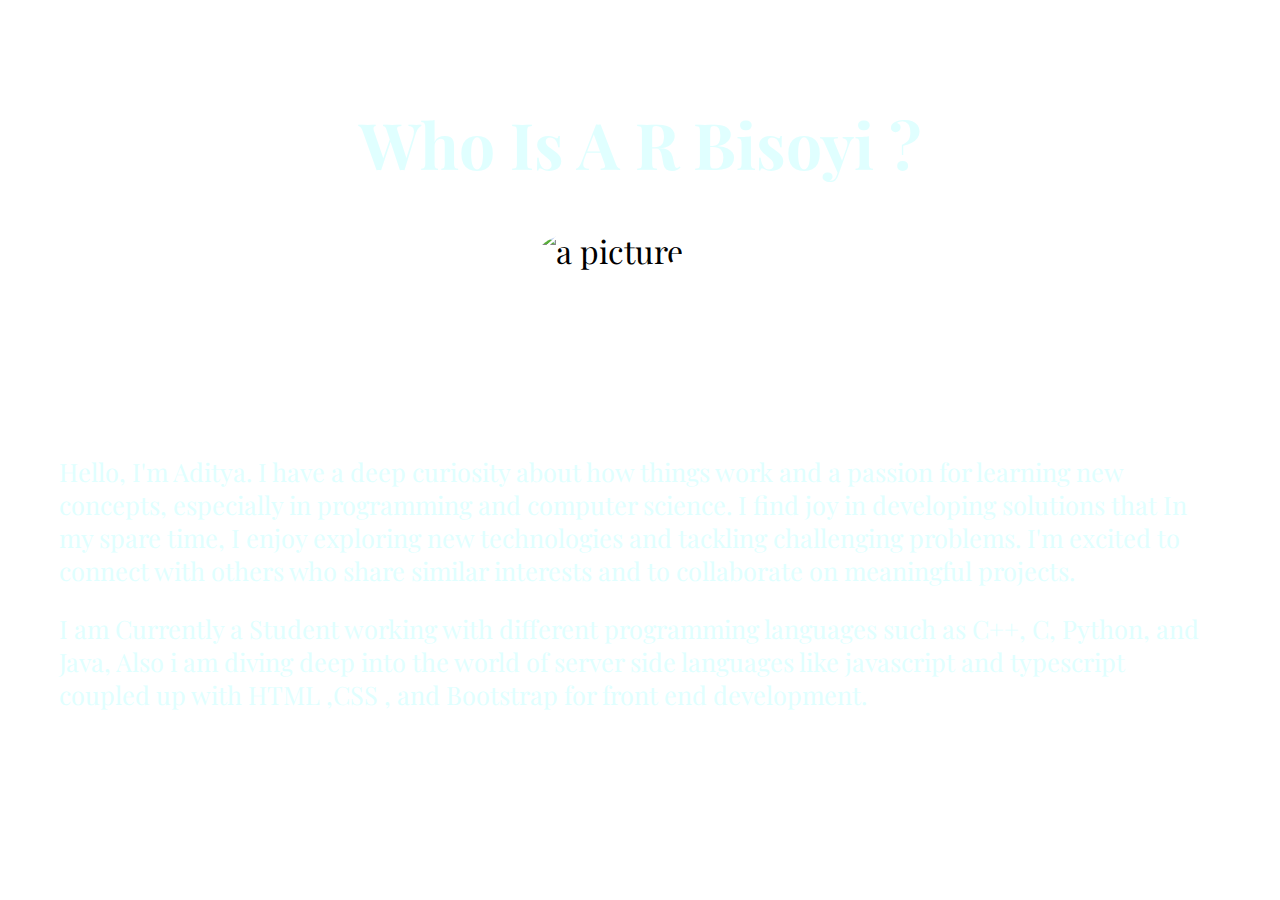
==== index.html @ fe892ee0 "Add files via upload" ====
<!DOCTYPE html>
<html lang="en">

<head>
    <meta charset="UTF-8">
    <meta name="viewport" content="width=device-width, initial-scale=1.0">
    <title>A R Bisoyi</title>
    <link rel="preconnect" href="https://fonts.googleapis.com">
    <link rel="preconnect" href="https://fonts.gstatic.com" crossorigin>
    <link href="https://fonts.googleapis.com/css2?family=Noto+Sans:ital,wght@0,100..900;1,100..900&family=Playfair+Display:ital,wght@0,400..900;1,400..900&family=Ubuntu:ital,wght@0,300;0,400;0,500;0,700;1,300;1,400;1,500;1,700&display=swap" rel="stylesheet">
    <link rel="stylesheet" href="style.css">
</head>

<body>
    <section id="Intro">
        <div class="aboutme container-1">
            <div id="heading">
                <h1>Who Is A R Bisoyi ?</h1>
            </div>

            <div class="Images" >
                <img src="./Assets/Images/profile-pic.jpeg" alt="a picture" id="profile-pic">
            </div>
            <div id="description">
                <p>
                    Hello, I'm Aditya. I have a deep curiosity about how things work and a passion for learning new
                    concepts, especially in programming and computer science. I find joy in developing solutions that
                    In my spare time, I enjoy exploring new technologies and tackling challenging problems. I'm excited
                    to connect with others who share similar interests and to collaborate on meaningful projects.
                </p>
                <p>
                    I am Currently a Student working with different programming languages such as C++, C, Python, and
                    Java, Also i am diving deep into the world of server side languages like javascript and typescript
                    coupled up with HTML ,CSS , and Bootstrap for front end development.
                </p>
            </div>


        </div>
    </section>
    <section id="Showcase">

    </section>
</body>

</html>
---- style.css ----
#Intro {
  height: 80vh;

  font-family: "Playfair Display", serif;
  font-optical-sizing: auto;
  font-weight: 24pt;
  font-style: normal;
  font-size: 24pt;
  background-image: url(./Assets/Images/background4.jpg);
  background-repeat: no-repeat;
  padding: 4%;
}
#heading {
  color: lightcyan;
}
#description {
  font-family: "Playfair Display", serif;
  font-optical-sizing: auto;
  font-weight: 400;
  font-style: normal;
  font-size: 19pt;

  text-align: left;
  color: lightcyan;
}

#profile-pic {
  height: 200px;
  width: 200px;
  border-radius: 100%;
}
.Images {
  height: 200px;
  width: 200px;
}

.container-1 {
  display: flex;
  flex-direction: column;

  align-items: center;
}
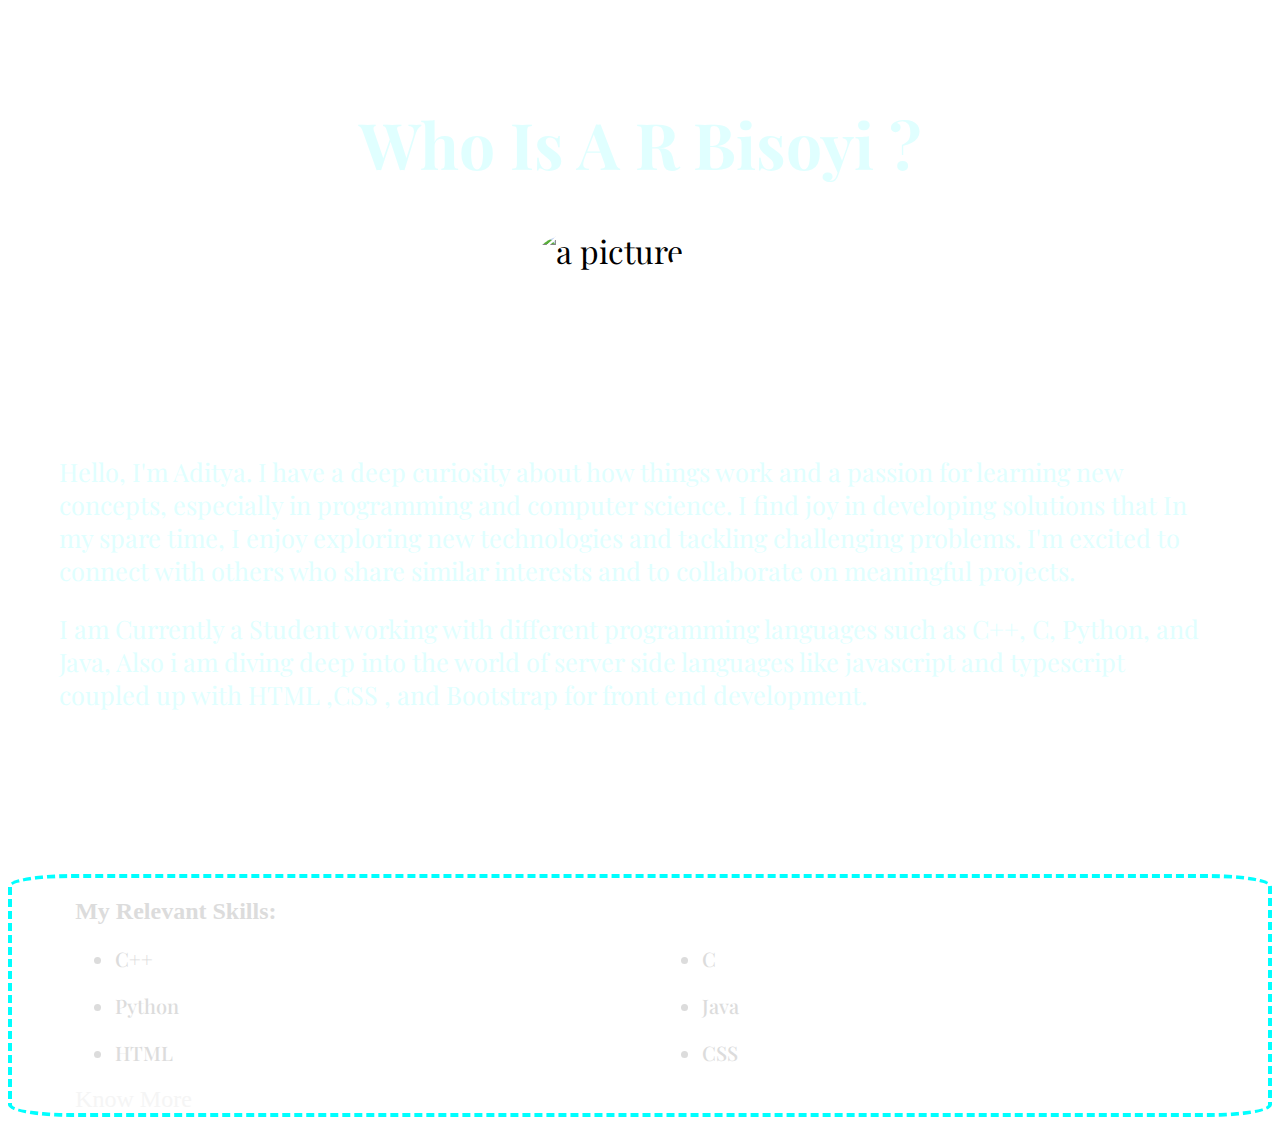
==== commit 4edac100: "Add files via upload" ====
--- a/index.html
+++ b/index.html
@@ -7,7 +7,9 @@
     <title>A R Bisoyi</title>
     <link rel="preconnect" href="https://fonts.googleapis.com">
     <link rel="preconnect" href="https://fonts.gstatic.com" crossorigin>
-    <link href="https://fonts.googleapis.com/css2?family=Noto+Sans:ital,wght@0,100..900;1,100..900&family=Playfair+Display:ital,wght@0,400..900;1,400..900&family=Ubuntu:ital,wght@0,300;0,400;0,500;0,700;1,300;1,400;1,500;1,700&display=swap" rel="stylesheet">
+    <link
+        href="https://fonts.googleapis.com/css2?family=Noto+Sans:ital,wght@0,100..900;1,100..900&family=Playfair+Display:ital,wght@0,400..900;1,400..900&family=Ubuntu:ital,wght@0,300;0,400;0,500;0,700;1,300;1,400;1,500;1,700&display=swap"
+        rel="stylesheet">
     <link rel="stylesheet" href="style.css">
 </head>
 
@@ -18,7 +20,7 @@
                 <h1>Who Is A R Bisoyi ?</h1>
             </div>
 
-            <div class="Images" >
+            <div class="Images">
                 <img src="./Assets/Images/profile-pic.jpeg" alt="a picture" id="profile-pic">
             </div>
             <div id="description">
@@ -39,6 +41,18 @@
         </div>
     </section>
     <section id="Showcase">
+        <div class="skill-bg">
+            <h2>My Relevant Skills:</h2>
+            <ul class="skills">
+                <li class="item1">C++</li>
+                <li class="item2">C</li>
+                <li class="item3">Python</li>
+                <li class="item4">Java</li>
+                <li class="item5">HTML</li>
+                <li class="item6">CSS</li>
+            </ul>
+        </div>
+        <span class="link"><a href="./public/resume.html">Know More</a></span>
 
     </section>
 </body>
--- a/style.css
+++ b/style.css
@@ -1,13 +1,16 @@
+body {
+  background-image: url(./Assets/Images/background4.jpg);
+  opacity: 100%;
+}
+
 #Intro {
-  height: 80vh;
+  height: 85vh;
 
   font-family: "Playfair Display", serif;
   font-optical-sizing: auto;
   font-weight: 24pt;
   font-style: normal;
   font-size: 24pt;
-  background-image: url(./Assets/Images/background4.jpg);
-  background-repeat: no-repeat;
   padding: 4%;
 }
 #heading {
@@ -40,3 +43,29 @@
 
   align-items: center;
 }
+.skills {
+  display: grid;
+  grid-template-columns: 1fr 1fr;
+  grid-template-rows: 1fr 1fr 1fr;
+  font-family: "Playfair Display", serif;
+  font-size: 15pt;
+  font-weight: 500;
+  gap: 20px;
+}
+
+.skill-bg {
+  color: gainsboro;
+}
+
+#Showcase {
+  padding-left: 5%;
+  border: 4px dashed cyan;
+  border-radius: 5%;
+}
+
+
+.link a {
+  color: whitesmoke;
+  text-decoration:double;
+  font-size: 18pt;
+}
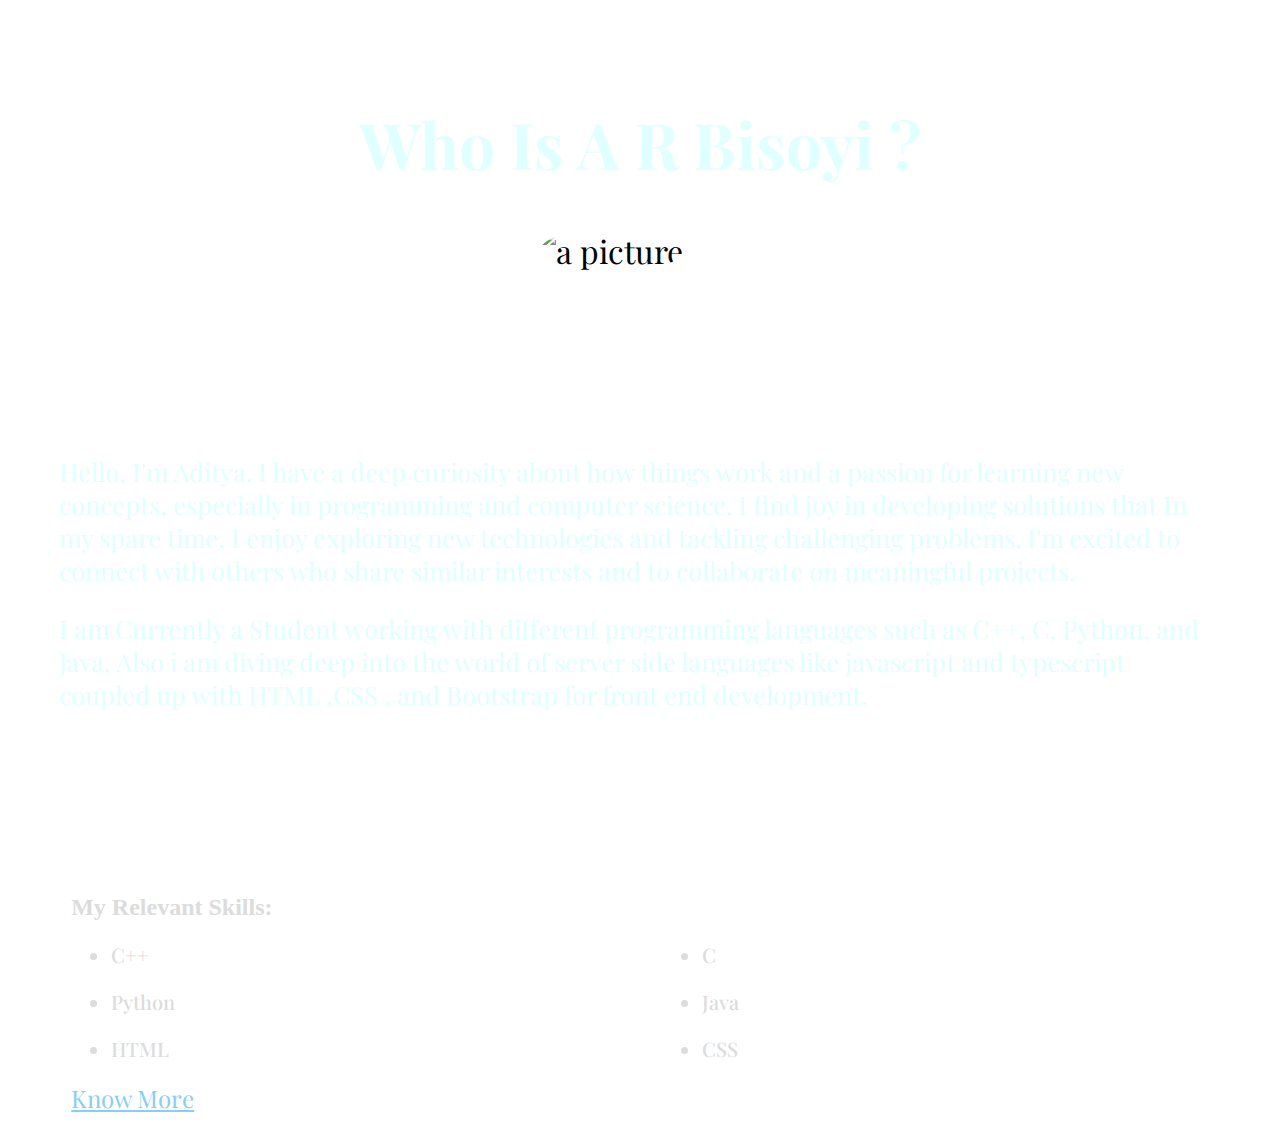
==== commit 50912f09: "Add files via upload" ====
--- a/index.html
+++ b/index.html
@@ -52,7 +52,7 @@
                 <li class="item6">CSS</li>
             </ul>
         </div>
-        <span class="link"><a href="./public/resume.html">Know More</a></span>
+        <div class="More-details""><span class="link"><a href="./public/resume.html">Know More</a></span></div>
 
     </section>
 </body>
--- a/style.css
+++ b/style.css
@@ -59,13 +59,15 @@
 
 #Showcase {
   padding-left: 5%;
-  border: 4px dashed cyan;
   border-radius: 5%;
 }
 
-
 .link a {
-  color: whitesmoke;
-  text-decoration:double;
+  color: lightskyblue;
+  text-decoration: underline;
+  font-family: "Playfair Display", serif;
   font-size: 18pt;
 }
+.More-details {
+  text-align: left;
+}
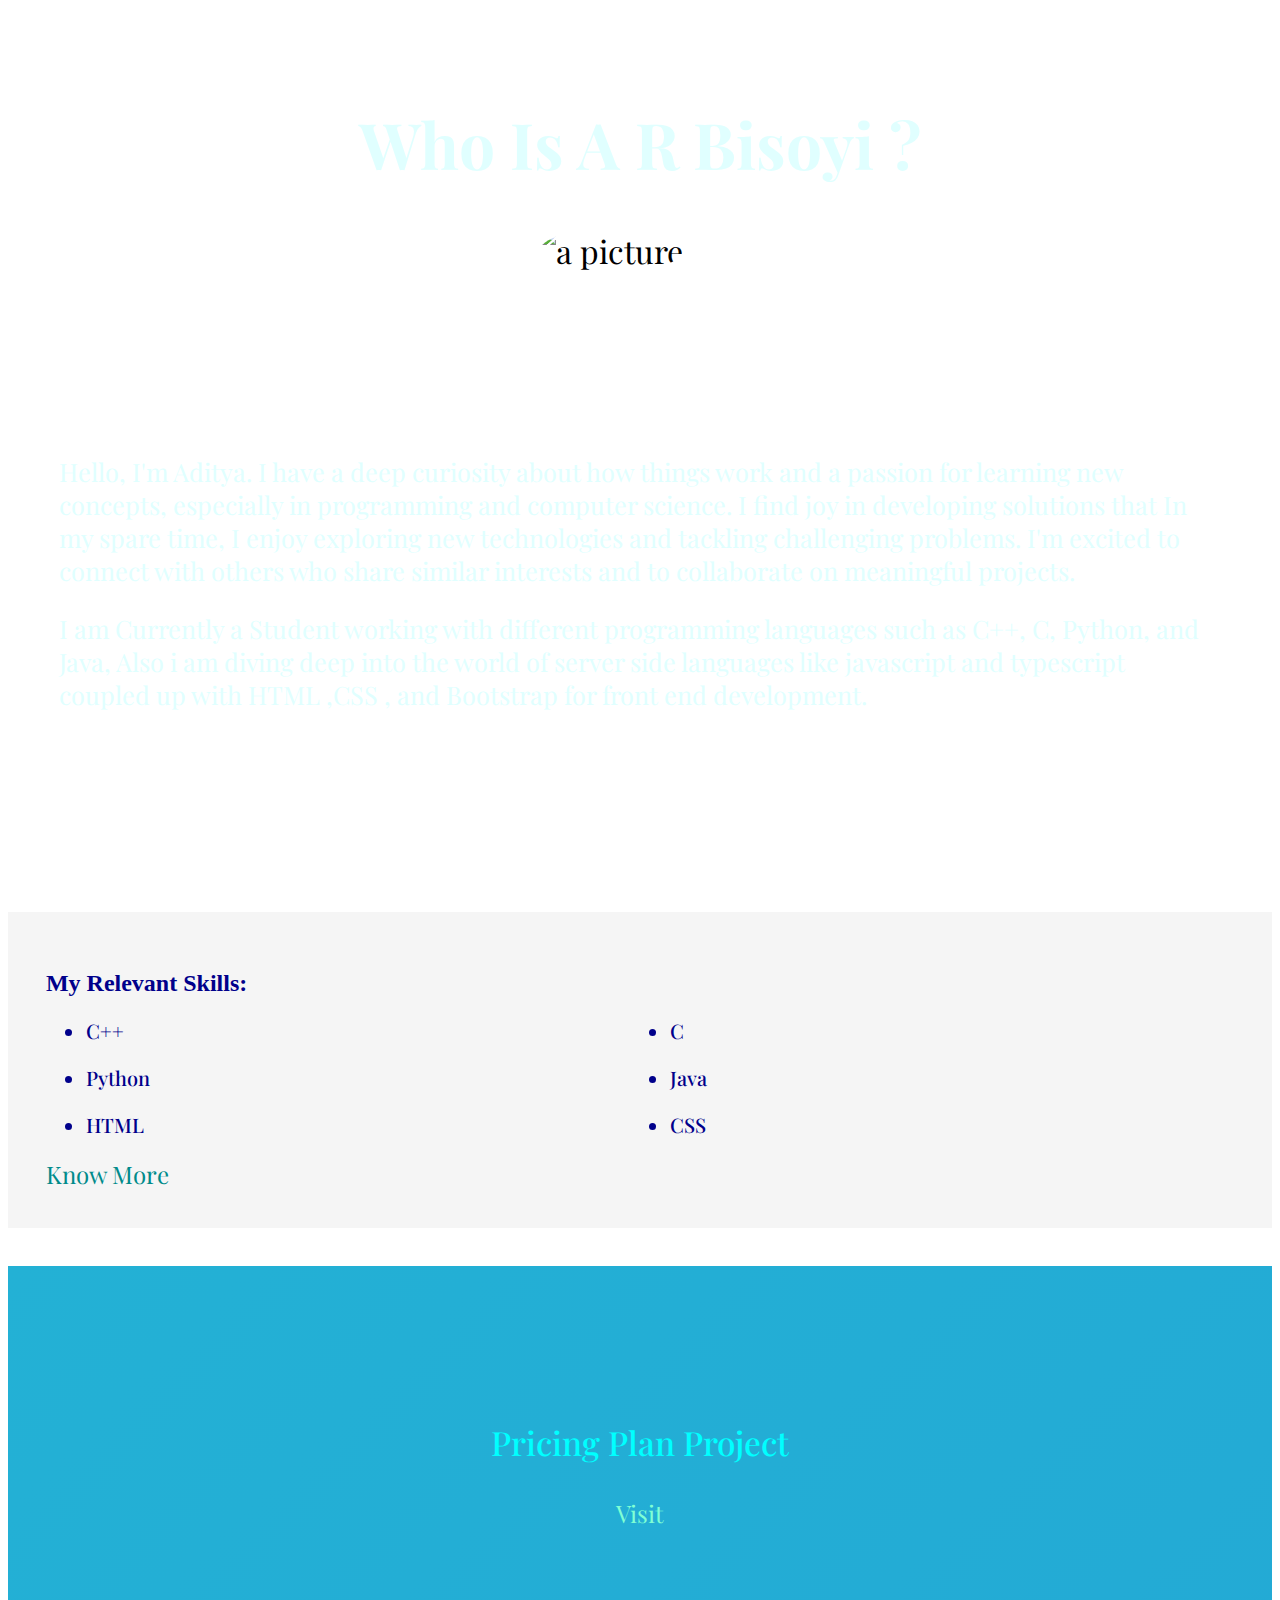
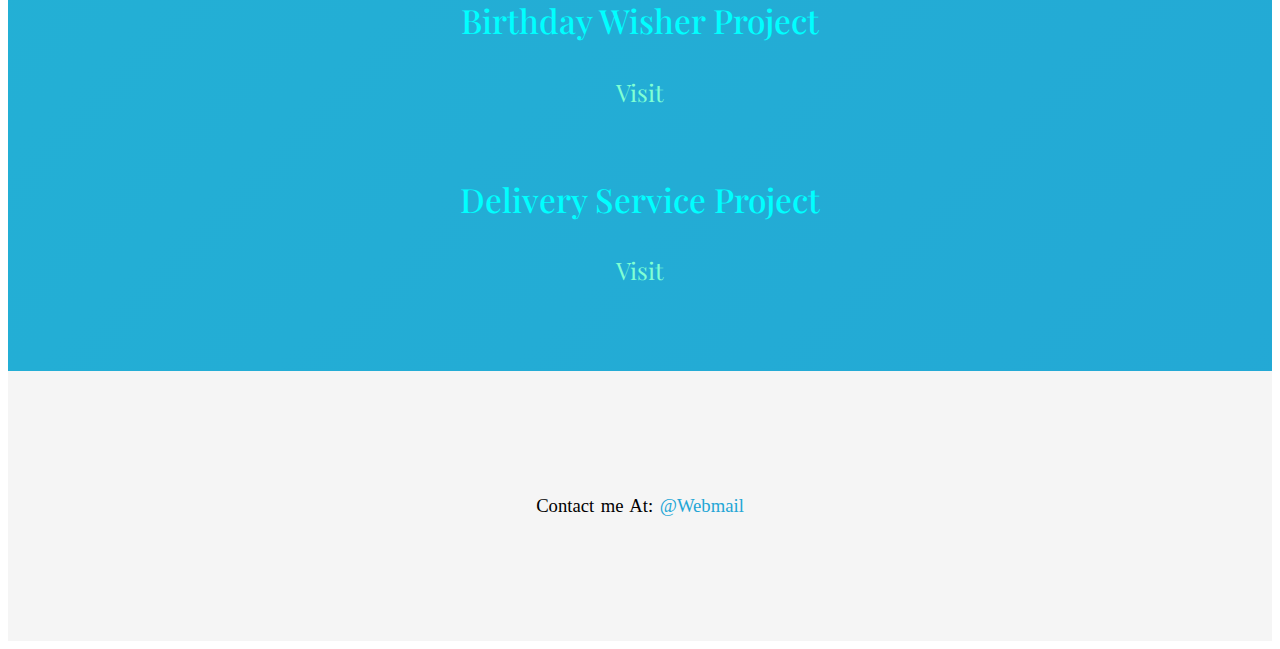
==== commit 1c93c33f: "Add files via upload" ====
--- a/index.html
+++ b/index.html
@@ -52,7 +52,42 @@
                 <li class="item6">CSS</li>
             </ul>
         </div>
-        <div class="More-details""><span class="link"><a href="./public/resume.html">Know More</a></span></div>
+        <div class="More-details"><span class=" link"><a href="./public/resume.html">Know More</a></span></div>
+
+    </section>
+
+    <section id="project_section">
+        <div class="projects_container">
+            <div class = "p">
+                <p>Pricing Plan Project</p>
+            </div>
+            <div class = "link">
+                <a href="./public/pricing_plans.html">Visit</a>
+            </div>
+            <div class="p">
+                <p>Birthday Wisher Project</p>
+            </div>
+            <div class = "link">
+                <a href="./public/birthday_wisher.html">Visit</a>
+            </div>
+            <div class="p">
+                <p>Delivery Service Project</p>
+            </div>
+            <div class="link">
+                <a href="./public/Delivery Web Project/delivery.html">Visit</a>
+            </div>
+        </div>
+    </section>
+
+    <section class="footer">
+        <div class="footer_container">
+            <div class="contact">
+                Contact me At:
+                <span>
+                    <a href="./public/contact.html">@Webmail</a>
+                </span>
+            </div>
+        </div>
 
     </section>
 </body>
--- a/style.css
+++ b/style.css
@@ -1,11 +1,7 @@
-body {
+#Intro {
+  height: 85vh;
   background-image: url(./Assets/Images/background4.jpg);
   opacity: 100%;
-}
-
-#Intro {
-  height: 85vh;
-
   font-family: "Playfair Display", serif;
   font-optical-sizing: auto;
   font-weight: 24pt;
@@ -52,22 +48,72 @@
   font-weight: 500;
   gap: 20px;
 }
-
-.skill-bg {
-  color: gainsboro;
+#Showcase a{
+  color: darkcyan;
 }
 
 #Showcase {
-  padding-left: 5%;
-  border-radius: 5%;
+  padding: 3%;
+  margin-top: 3%;
+  margin-bottom: 3%;
+  color: darkblue;
+  background-color: whitesmoke;
 }
 
 .link a {
-  color: lightskyblue;
-  text-decoration: underline;
+  color:aquamarine;
+  text-decoration: none;
   font-family: "Playfair Display", serif;
   font-size: 18pt;
+}
+#project_section {
+  background: linear-gradient(-45deg, #ff3c01, #2155e4, #23a6d5, #23b1d5);
+  background-size: 400% 400%;
+  animation: gradient 15s ease infinite;
+}
+#project_section{
+  color: aqua;
 }
 .More-details {
   text-align: left;
 }
+
+.projects_container {
+  display: flex;
+  flex-direction: column;
+  height: 70vh;
+  justify-content: center;
+  align-items: center;
+  padding: 3%;
+}
+
+.p {
+  font-family: "Playfair Display", serif;
+  font-size: 25pt;
+  font-weight: 500;
+  margin-top: 3%;
+
+}
+
+.footer{
+  display: flex;
+  align-items: center;
+  justify-content: center;
+  background-color :whitesmoke;
+  height: 30vh;
+}
+.footer-container{
+  display: flex;
+  justify-content: center;
+}
+.contact{
+  font-size: 14pt;
+  word-spacing: 2px;
+}
+.contact a{
+  text-decoration: none;
+  color: #23a6d5;
+}
+
+
+
